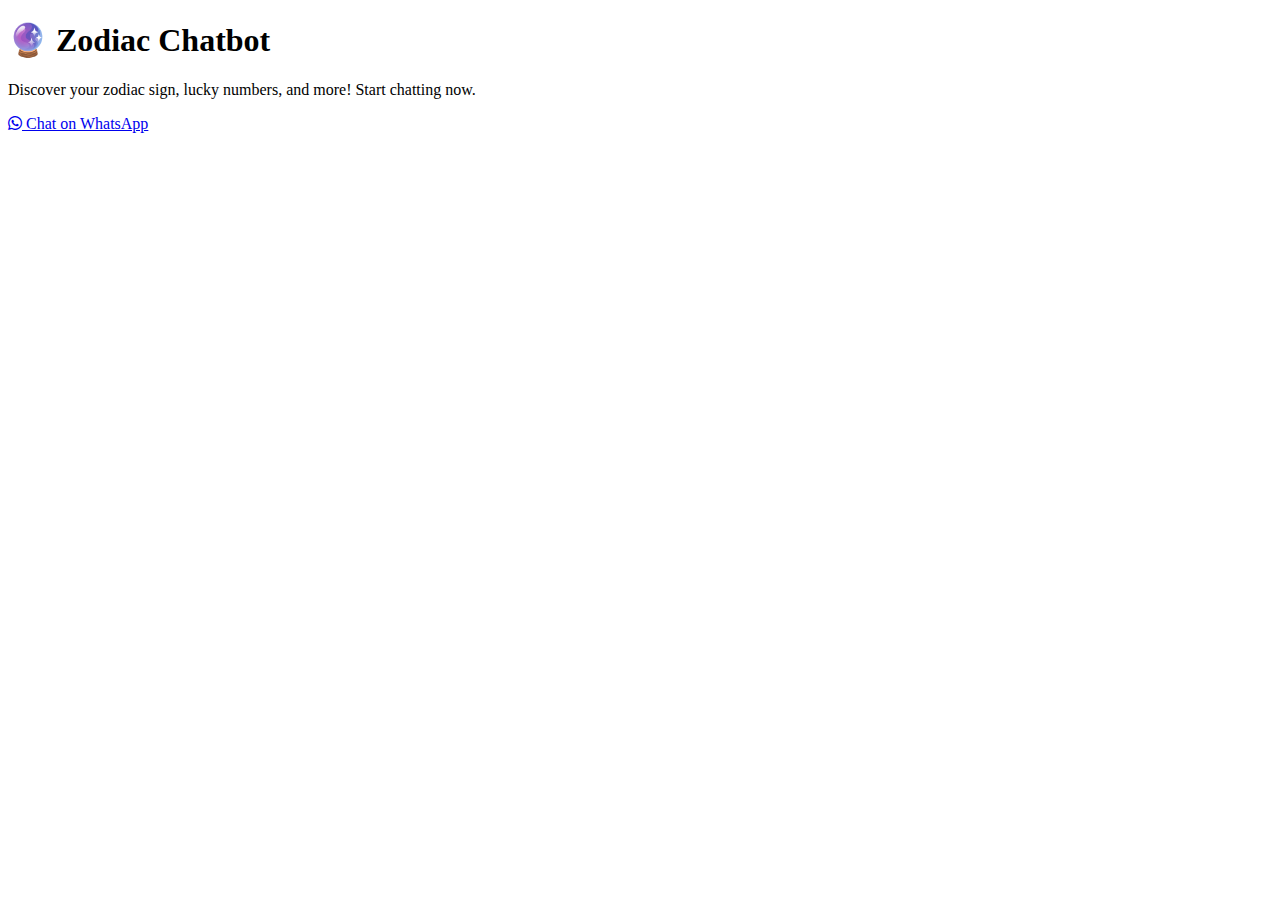
==== templates/index.html @ fc4398de "added" ====
<!DOCTYPE html>
<html lang="en">
<head>
    <meta charset="UTF-8">
    <meta name="viewport" content="width=device-width, initial-scale=1.0">
    <title>Zodiac Chatbot</title>
    <!-- <link rel="stylesheet" href="style.css"> -->
    <link rel="stylesheet" type="text/css" href="{{ url_for('static', filename='style.css') }}">
    <link rel="stylesheet" href="https://cdnjs.cloudflare.com/ajax/libs/font-awesome/6.4.2/css/all.min.css">
    <link href="https://fonts.googleapis.com/css2?family=Poppins:wght@300;400;600&display=swap" rel="stylesheet">
</head>
<body>
    <div class="container">
        <h1>🔮 Zodiac Chatbot</h1>
        <p>Discover your zodiac sign, lucky numbers, and more! Start chatting now.</p>

        <a href="https://wa.me/14155238886?text=Hello%20Zodiac%20Chatbot!%20I%20want%20to%20know%20my%20zodiac%20details." 
           class="whatsapp-btn">
            <i class="fab fa-whatsapp"></i> Chat on WhatsApp
        </a>
    </div>
</body>
</html>
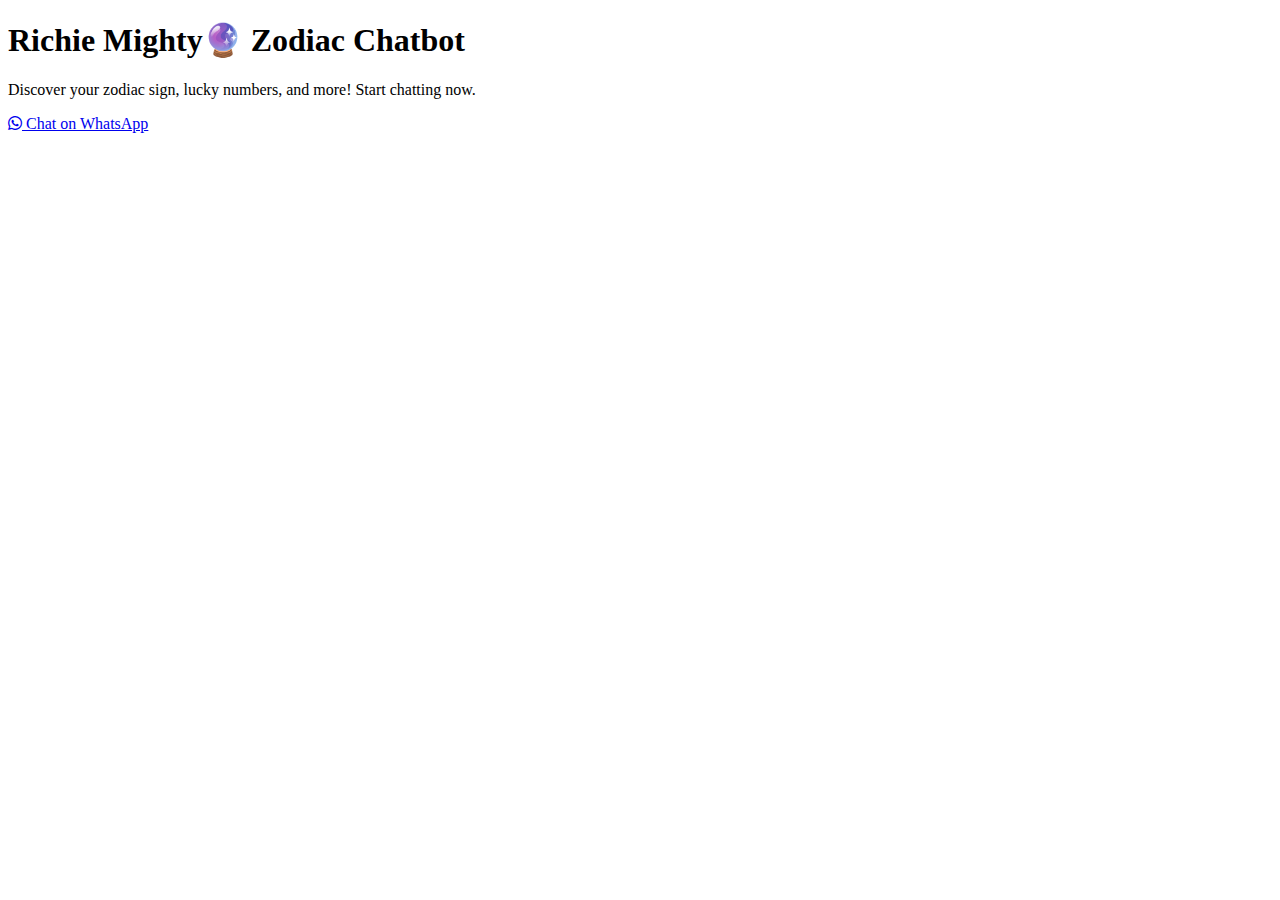
==== commit b2e8cb57: "added agaib" ====
--- a/templates/index.html
+++ b/templates/index.html
@@ -11,7 +11,7 @@
 </head>
 <body>
     <div class="container">
-        <h1>🔮 Zodiac Chatbot</h1>
+        <h1>Richie Mighty🔮 Zodiac Chatbot</h1>
         <p>Discover your zodiac sign, lucky numbers, and more! Start chatting now.</p>
 
         <a href="https://wa.me/14155238886?text=Hello%20Zodiac%20Chatbot!%20I%20want%20to%20know%20my%20zodiac%20details." 
